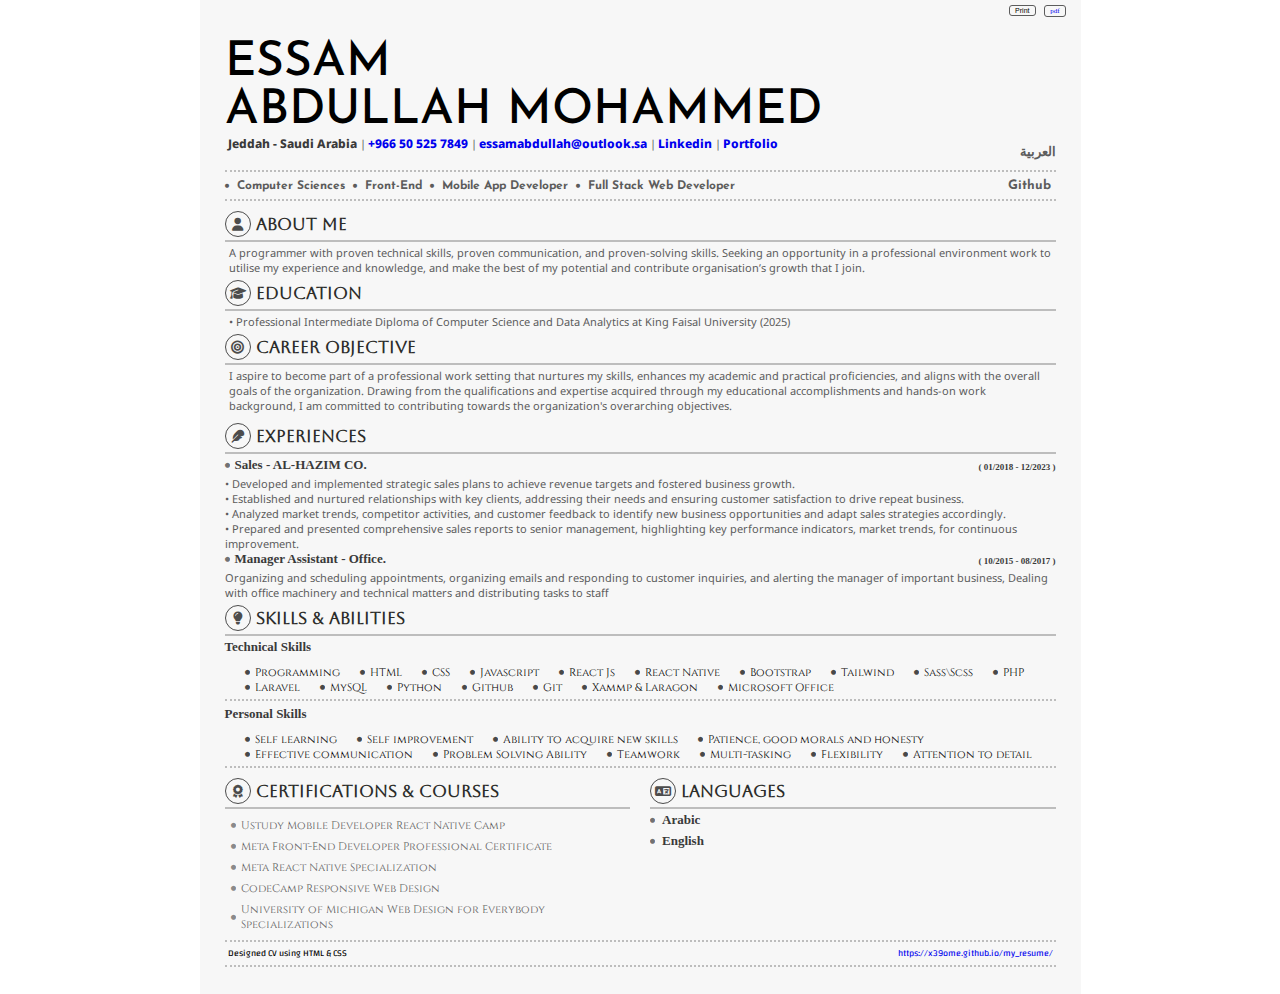
==== index.html @ 7e4b7ac9 "Update index.html" ====
<!DOCTYPE html>
<html lang="en">
  <head>
    <meta charset="UTF-8">
    <meta http-equiv="X-UA-Compatible" content="IE=edge">
    <meta name="viewport" content="width=device-width, initial-scale=1.0">
    <link rel="stylesheet" href="css/all.min.css">
    <link rel="stylesheet" href="css/style.css">
    <title>My Resume</title>
  </head>
  <body>
    <!-- Start Resume -->
    <div class="resume">
      <div class="container">
        <!-- Start Title -->
        <div class="title">
          <!-- My Name -->
          <div class="name">
            <h1 class="main">Essam
              <br>Abdullah Mohammed
            </h1>
            <!-- Contact Me -->
            <div class="text-contact address">
              <div class="details">
                <p class="small-title">Jeddah - Saudi Arabia </p> 
              </div>
              <div class="details">
                |
                <p class="small-title"><a href="tel:+966505257849" target="_blank">+966 50 525 7849</a></p>
              </div>
              <div class="details">
                |
                <p class="small-title"><a href="mailto:essamabdullah@outlook.sa" target="_blank">essamabdullah@outlook.sa</a></p>
              </div>
              <div class="details">
                |
                <p class="small-title"><a href="https://www.linkedin.com/in/essam-abdullah-962259253/" target="_blank">Linkedin</a></p>
              </div>
              <div class="details">
                |
                <p class="small-title"><a href="https://x39ome.github.io/portfolio_sam/" target="_blank">Portfolio</a></p>
              </div>
            </div>
            <!-- Contact Me -->
          </div>
          <div class="lang"><a href="index.ar.html">العربية</a></div>
          <a href="download/Essam-Abdullah-CV-en.pdf" download="CV-Essam-Abdullah" class="download en">
            pdf
          </a>
          <button class="print en" onclick="window.print()">Print</button>
        </div>
        <!-- End Title -->
        <!-- Start Job -->
        <div class="job">
          <div class="specialization"> 
            <i class="fa-solid fa-circle"></i>Computer Sciences
            <i class="fa-solid fa-circle"></i>Front-End
            <i class="fa-solid fa-circle"></i>Mobile App Developer
            <i class="fa-solid fa-circle"></i>Full Stack Web Developer
          </div>
          <a href="https://github.com/x39OME" target="_blank">Github</a>
        </div>
        <!-- End Job -->
        <!-- Start Section 1 -->
        <section>
          <!-- About Me & Education & Career Objective -->
          <div class="education_experiences_goals">
            <div>
              <div class="section-title en">
                <i class="fa-solid fa-user"></i>
                  <h3>
                     About Me
                  </h3>
              </div>
              <div class="content">
                <p class="text">
                  A programmer with proven technical skills, proven communication,
                  and proven-solving skills. Seeking an opportunity in a professional environment
                  work to utilise my experience and knowledge,
                  and make the best of my potential and contribute organisation’s growth that I join.                 
                </p>
              </div>
            </div>
            <!--Education -->
            <div>
              <div class="section-title en">
                <i class="fa-solid fa-graduation-cap"></i>
                  <h3>
                    Education
                  </h3>
              </div>
              <div>
                <div>
                  <div class="content">
                    <p class="text">
                      •	Professional Intermediate Diploma of Computer Science and Data Analytics at King Faisal University (2025)
                    </p>
                  </div>
                </div>
              </div>
            </div>
            <!-- Education -->
            <!-- Career Objective -->
            <div class="section-title en">
              <i class="fa-solid fa-bullseye"></i>
                <h3>
                  Career Objective
                </h3>
            </div>
            <div class="content">
              <p class="text">
                I aspire to become part of a professional work setting that nurtures my skills,
                enhances my academic and practical proficiencies, and aligns with the overall goals of the organization.
                Drawing from the qualifications and expertise acquired
                through my educational accomplishments and hands-on work background,
                I am committed to contributing towards the organization's overarching objectives.
              </p>
            </div>
            <!-- Career Objective -->
          </div>
          <!-- About Me & Education & Career Objective -->
        </section>
        <!-- End Section 1 -->
        <!-- Start Section 2 -->
        <section>
          <!-- Experiences -->
          <div class="education_experiences_goals">
            <!-- Experiences -->
            <div>
              <div class="section-title en">
                <i class="fa-solid fa-feather"></i>
                  <h3>
                    Experiences
                  </h3>
              </div>
              <div class="info">
                <div>
                  <div class="small-title experiences">
                    <p>
                      <i class="fa-solid fa-circle"></i>
                      Sales - AL-HAZIM CO.
                    </p>
                    <span class="small-title date">
                      ( 01/2018 - 12/2023 )
                    </span>
                  </div>
                  <p class="text">
                    •	Developed and implemented strategic sales plans to achieve revenue targets and fostered business growth.<br>
                    •	Established and nurtured relationships with key clients, addressing their needs and ensuring customer satisfaction to drive repeat business.<br>
                    •	Analyzed market trends, competitor activities, and customer feedback to identify new business opportunities and adapt sales strategies accordingly.<br>
                    • Prepared and presented comprehensive sales reports to senior management, highlighting key performance indicators, market trends,  for continuous improvement.                
                  </p>
                </div>
              </div>
              <div class="info">
                <div>
                  <div class="small-title experiences">
                    <p>
                      <i class="fa-solid fa-circle"></i>
                      Manager Assistant - Office. 
                    </p>
                    <span class="small-title date"> 
                      ( 10/2015 - 08/2017 )
                    </span>
                  </div>
                  <p class="text">
                    Organizing and scheduling appointments, organizing emails and responding to customer inquiries,
                    and alerting the manager of important business,
                    Dealing with office machinery and technical matters and distributing tasks to staff
                  </p>
                </div>
              </div>
            </div>
            <!-- Experiences -->
            <div>
              <div class="section-title en">
                <i class="fa-solid fa-lightbulb"></i>
                  <h3>
                    Skills & Abilities
                  </h3>
              </div>
              <!-- Skills -->
              <div class="info skills">
                <div class="small-title">
                  Technical Skills
                </div>
                <div>
                  <div class="skill">
                    <span><i class="fa-solid fa-circle"></i>Programming</span>
                    <span><i class="fa-solid fa-circle"></i>HTML</span>
                    <span><i class="fa-solid fa-circle"></i>CSS</span>
                    <span><i class="fa-solid fa-circle"></i>Javascript</span>
                    <span><i class="fa-solid fa-circle"></i>React Js</span>
                    <span><i class="fa-solid fa-circle"></i>React Native</span>
                    <span><i class="fa-solid fa-circle"></i>Bootstrap</span>
                    <span><i class="fa-solid fa-circle"></i>Tailwind</span>
                    <span><i class="fa-solid fa-circle"></i>Sass\Scss</span>
                    <span><i class="fa-solid fa-circle"></i>PHP</span>
                    <span><i class="fa-solid fa-circle"></i>Laravel</span>
                    <span><i class="fa-solid fa-circle"></i>MySQL</span>
                    <span><i class="fa-solid fa-circle"></i>Python</span>
                    <span><i class="fa-solid fa-circle"></i>Github</span>
                    <span><i class="fa-solid fa-circle"></i>Git</span>
                    <span><i class="fa-solid fa-circle"></i>Xammp & Laragon</span>
                    <span><i class="fa-solid fa-circle"></i>Microsoft Office</span>
                  </div>
                </div>
              </div>
              <div class="info skills">
                <div class="small-title">
                  Personal Skills
                </div>
                <div>
                  <div class="skill">
                    <span><i class="fa-solid fa-circle"></i>Self learning</span>
                    <span><i class="fa-solid fa-circle"></i>Self improvement</span>
                    <span><i class="fa-solid fa-circle"></i>Ability to acquire new skills</span>
                    <span><i class="fa-solid fa-circle"></i>Patience, good morals and honesty</span>
                    <span><i class="fa-solid fa-circle"></i>Effective communication</span>
                    <span><i class="fa-solid fa-circle"></i>Problem Solving Ability</span>
                    <span><i class="fa-solid fa-circle"></i>Teamwork</span>
                    <span><i class="fa-solid fa-circle"></i>Multi-tasking</span>
                    <span><i class="fa-solid fa-circle"></i>Flexibility</span>
                    <span><i class="fa-solid fa-circle"></i>Attention to detail</span>
                  </div>
                </div>
              </div>
            </div>
            <!-- Skills -->
          </div>
        </section>
        <!-- End Section 2 -->
        <!-- Start Section 3 -->
        <section>
          <!-- Certifications -->
          <div class="row education_experiences_goals">
            <div class="section-title en">
              <i class="fa-solid fa-award"></i>
                <h3>
                  Certifications & Courses
                </h3>
            </div>
            <div class="info">
              <div>
                <p class="text certficate">
                  <span><i class="fa-solid fa-circle"></i>Ustudy Mobile Developer React Native Camp</span>
                  <span><i class="fa-solid fa-circle"></i>Meta Front-End Developer Professional Certificate</span>
                  <span><i class="fa-solid fa-circle"></i>Meta React Native Specialization</span>
                  <span><i class="fa-solid fa-circle"></i>CodeCamp Responsive Web Design</span>
                  <span><i class="fa-solid fa-circle"></i>University of Michigan Web Design for Everybody Specializations</span>
                </p>
              </div>
            </div>
          </div>
          <!-- Certifications -->
          <!-- Languages -->
          <div class="row education_experiences_goals">
            <div class="section-title en">
              <i class="fa-solid fa-language"></i>
                <h3>
                  Languages
                </h3>
            </div>
            <div class="language">
              <span class="small-title"><i class="fa-solid fa-circle"></i>Arabic</span>
              <span class="small-title"><i class="fa-solid fa-circle"></i>English</span>
            </div>
          </div>
          <!-- Languages -->
        </section>
        <!-- End Section 3 -->
      </div>
      <!-- Start Footer -->
      <footer>
        <div>
          Designed CV using HTML & CSS
        </div>
        <a href="https://x39ome.github.io/my_resume/">
          https://x39ome.github.io/my_resume/
        </a>
      </footer>
      <!-- End Footer -->
    </div>
    <!-- End Resume -->
  </body>
</html>
---- css/style.css ----
@import url('https://fonts.googleapis.com/css2?family=Aboreto&family=Cinzel:wght@400;500;600;800;900&family=Josefin+Sans:wght@100;200;300;400;500;600;700&family=Noto+Sans:wght@100;200;300;400;500;800&family=Changa:wght@200;500&display&family=Almarai:wght@300;400&display=swap');
/* Global */
*{
  margin: 0;
  padding: 0;
  box-sizing: border-box;
}
:root{
  --fontTitle:'Aboreto', cursive;
  --fontmain:'Josefin Sans', sans-serif;
  --fontSec:'Cinzel', serif;
  --fontText:'Noto Sans', sans-serif;
  --fontAr:'Changa', sans-serif;
  --bgColor: #F7F7F7;
  --textColor:#5C5C5C;
  --lineColor:#BDBDBD;
  --iconColor:#3A3A3A;
}
html{
  scroll-behavior: smooth;
}
ul{
  list-style: none;
  margin: 0;
  padding: 0;
}
a{
  text-decoration: none;
}
/* Freamwork */
.row{
  width: 50%;
}
.text{
  font-family: var(--fontText);
  color: var(--textColor);
  font-size: 11px;
  font-weight: 400;
}
.text-contact{
  font-family: var(--fontText);
  color: var(--textColor);
  font-size: 11px;
  font-weight: 400;
}
.text div{
  margin-bottom: 5px;
}
.text b:hover{
  color: var(--lineColor);
}
.text div span i{
  margin-left:5px;
  margin-right:5px;
}
.text-ar{
  font-family: var(--fontAr) !important
}
.small-title{
  color: var(--iconColor);
  font-size: 13px;
  font-weight: 800 !important
}
.small-title.experiences{
  display: flex;
  justify-content: space-between;
  align-items: center;
}
.small-title.experiences p{
  display: flex;
  justify-content: space-between;
  align-items: center;
  gap: 5px;
  margin-bottom: 3px;
}
.small-title.date{
  font-size: 9px;
}
/* Freamwork */
/* Global */
/*Start Heading */
.resume{
  margin-left: auto;
  margin-right: auto;
  background-color: var(--bgColor);
  padding:25px;
}
.resume .title{
  display: flex;
  justify-content: space-between;
  align-items: center;
  position: relative;
  height: 140px;
}
.resume .title .name{
  display: flex;
  justify-content: center;
  flex-direction: column;
}
.resume .title .name .main{
  font-family: var(--fontmain);
  text-transform: uppercase;
  font-weight: 500;
  font-size:3rem;
}
.resume .title .name .main.ar{
  line-height: 1.3;
  font-family: 'Almarai', sans-serif;
}
.resume .title .name .address{
  display: flex;
  flex-wrap: wrap;
}
.resume .title .name .address.ar{
  margin-bottom: 15px;
}
.resume .title .name .address .details{
  display: flex;
  align-items: center;
  gap: 2px;
  margin-left: 3px;
}
.resume .title .name .address .details i{
  font-size: 4px;
}
.resume .title .name .address .details p{
  font-size: 12px;
}
.resume .title .lang{
  font-weight: 800;
  font-family: var(--fontmain);
  transition: .3s;
  display: flex;
  align-self: flex-end;
}
.resume .title .lang a{
  color: var(--textColor);
  font-size: 13px;
  cursor: pointer;
  margin-bottom: 6px;
}
.resume .title button.print,
.resume .title .download{
  background: none;
  position: absolute;
  border: 1px solid var(--textColor);
  border-radius: 3px;
  padding: 1px 5px;
  font-size: 7px;
  cursor: pointer;
}
.resume .title .print.en,
.resume .title .download.en{
  top: -20px
}
.resume .title .print.ar,
.resume .title .download.ar{
  top: -20px;
}
.resume .title .print.en{
  right: 20px;
}
.resume .title .print.ar{
  left: 20px;
}
.resume .title .download.en{
  right: -10px;
}
.resume .title .download.ar{
  left: -10px
}
.resume .job{
  display: flex;
  justify-content: space-between;
  padding:7px 0;
  margin: 5px auto;
  align-items: center;
  border-top: 2px dotted var(--lineColor);
  border-bottom: 2px dotted var(--lineColor);
  font-family:var(--fontmain);
  font-size: 13px;
  font-weight:700;
}
.resume .job .specialization{
  display: flex;
  align-items: center;
  gap: 8px;
  color: var(--textColor);
  font-size: 12px;
}
.resume .job .specialization.ar{
  font-family: var(--fontAr);
}
.resume .job .specialization i{
  font-size: 4px;
}
.resume .job a{
  color: var(--textColor);
  margin: 0 5px;
}
/* End Heading */
/* Start Section */
section {
  display: flex;
  gap: 20px;
}
section .education_experiences_goals .section-title{
  display: flex;
  align-items: center;
  gap: 5px;
  border-bottom: 2px solid var(--lineColor);
  padding-bottom: 3px;
  margin:0 0 3px;
  color: #2C2D2A;
}
section .education_experiences_goals .section-title.en{
  margin:5px 0 3px;
}
section .education_experiences_goals .section-title i{
  display: flex;
  justify-content: center;
  align-items: center;
  color: var(--iconColor);
  border: 1px solid var(--iconColor);
  border-radius: 50%;
  opacity: .9;
  width: 26px;
  height: 26px;
  font-size: 13px
}
section .education_experiences_goals .section-title h3{
  font-size: 17px;
  font-family: var(--fontTitle);
  font-weight: 600;
}
section .education_experiences_goals .content p.text{
  margin: 0 4px 5px;
}
section .education_experiences_goals .section-title h3.ar{
  font-family: var(--fontAr);
}
section .education_experiences_goals .info{
  display: flex;
  flex-direction: column;
  gap: 10px;
}
.education_experiences_goals .info.skills{
  margin-bottom: 5px;
  border-bottom:2px dotted var(--lineColor);
}
.education_experiences_goals .info .skill{
  display: flex;
  flex-wrap: wrap;
  align-items: center;
  padding-bottom: 4px;
}
.education_experiences_goals .info .skill.ar{
  direction: ltr;
}
.education_experiences_goals .info .skill span{
  display: flex;
  align-items: center;
  justify-content: center;
  gap: 5px;
  margin-left: 20px;
  font-size: 11px;
  font-family: var(--fontSec);
}
.education_experiences_goals .info .skill span.skill-ar{
  font-family: var(--fontAr);
  font-weight: 300;
}
.education_experiences_goals .info .certficate span{
  display: flex;
  direction: ltr;
  align-items: center;
  gap: 5px;
  margin: 6px;
  font-family: var(--fontSec);
}
.education_experiences_goals .language{
  display: flex;
  align-content: center;
  flex-direction: column;
  gap: 5px;
  position: relative;
}
.education_experiences_goals .language span{
  display: flex;
  align-items: center;
  gap: 7px;
}
.education_experiences_goals .info .skill span i,
.education_experiences_goals .info p i,
.education_experiences_goals .language span i{
  font-size: 5px;
  opacity: .7;
}
/* End Section */
/* Footer */
.resume footer{
  display: flex;
  justify-content: space-between;
  font-size: 9px;
  font-family: var(--fontAr);
  padding: 3px;
  margin: 2px auto;
  border-top: 2px dotted var(--lineColor);
  border-bottom: 2px dotted var(--lineColor);
}
/* Footer */
/* @Media */
@media(min-width:768px){
  .resume{
    width: 750px;
  }
}
@media(min-width:992px){
  .resume{
    width: 881px;
  }
}
@media(max-width:767px){
  .row{
    width: 100%;
  }
  .resume{
    padding: 25px 15px;
  }
  .resume .title{
    height: 90px;
  }
  .resume .title .name .main{
      font-size: 1.3rem;
    }
  .resume .title .name .address{
      margin-top: 8px;
    }
  .resume .title .name .address .details p{
      font-size: 9px;
    }
    .resume .title .lang a{
      font-size: 11px;
    }
    .resume .job .specialization{
      font-size: 9.5px;
      gap: 4px;
    }
    .resume .job a{
      font-size: 9px;
    }
    section div .section-title h3{
      font-size: 13px;
    }
  }
/* @Media Print */
@media print {
  .text{
      font-weight: 300;
  }
  .text-ar{
      font-weight: 400;
  }
  .resume .title .lang{
    display:none
  }
  .resume .title .download{
    display: none;
  }
  .resume .title button.print{
    display: none;
  }
  .resume .title .name .main{
    font-size: 1.8rem;
  }
}
/* @Media Screen */
@media screen {
  @media(max-width:767px) {
    section{
      display: flex;
      flex-direction: column;
    }
  }
}
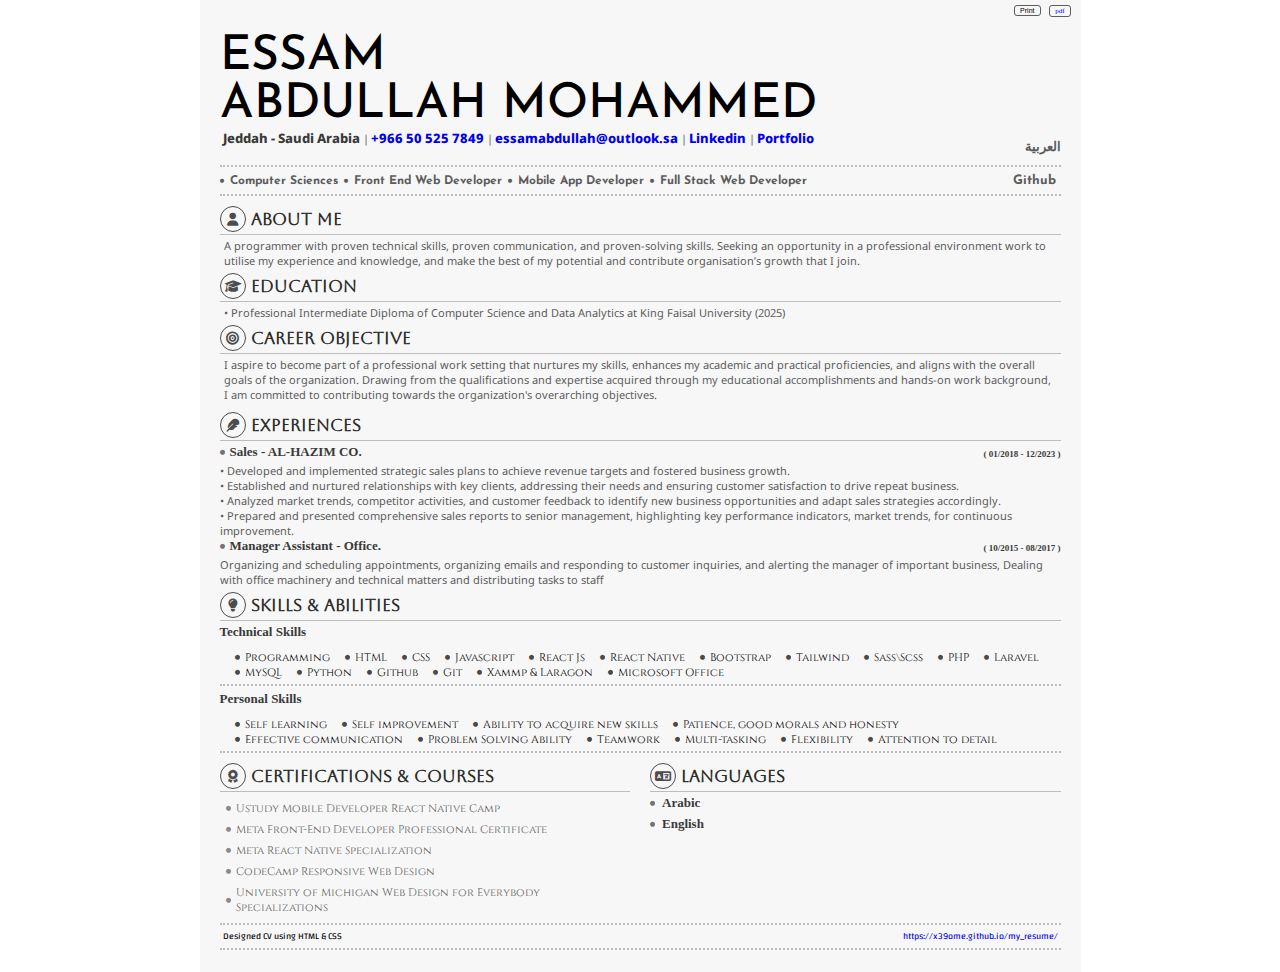
==== commit e12859a3: "Update index.html" ====
--- a/index.html
+++ b/index.html
@@ -54,7 +54,7 @@
         <div class="job">
           <div class="specialization"> 
             <i class="fa-solid fa-circle"></i>Computer Sciences
-            <i class="fa-solid fa-circle"></i>Front-End
+            <i class="fa-solid fa-circle"></i>Front End Web Developer
             <i class="fa-solid fa-circle"></i>Mobile App Developer
             <i class="fa-solid fa-circle"></i>Full Stack Web Developer
           </div>
--- a/css/style.css
+++ b/css/style.css
@@ -71,73 +71,72 @@
   justify-content: space-between;
   align-items: center;
   gap: 5px;
-  margin-bottom: 3px;
+  margin-bottom: 3px
 }
 .small-title.date{
-  font-size: 9px;
+  font-size: 9px
 }
 /* Freamwork */
 /* Global */
 /*Start Heading */
 .resume{
-  margin-left: auto;
-  margin-right: auto;
+  margin:0 auto;
   background-color: var(--bgColor);
-  padding:25px;
+  padding:20px
 }
 .resume .title{
   display: flex;
   justify-content: space-between;
   align-items: center;
   position: relative;
-  height: 140px;
+  height: 140px
 }
 .resume .title .name{
   display: flex;
   justify-content: center;
-  flex-direction: column;
+  flex-direction: column
 }
 .resume .title .name .main{
   font-family: var(--fontmain);
   text-transform: uppercase;
   font-weight: 500;
-  font-size:3rem;
+  font-size:3rem
 }
 .resume .title .name .main.ar{
   line-height: 1.3;
-  font-family: 'Almarai', sans-serif;
+  font-family: 'Almarai', sans-serif
 }
 .resume .title .name .address{
   display: flex;
-  flex-wrap: wrap;
+  flex-wrap: wrap
 }
 .resume .title .name .address.ar{
-  margin-bottom: 15px;
+  margin-bottom: 15px
 }
 .resume .title .name .address .details{
   display: flex;
   align-items: center;
   gap: 2px;
-  margin-left: 3px;
+  margin-left: 3px
 }
 .resume .title .name .address .details i{
-  font-size: 4px;
+  font-size: 4px
 }
 .resume .title .name .address .details p{
-  font-size: 12px;
+  font-size: 13px
 }
 .resume .title .lang{
+  display: flex;
+  align-self: flex-end;
   font-weight: 800;
   font-family: var(--fontmain);
-  transition: .3s;
-  display: flex;
-  align-self: flex-end;
+  transition: .3s
 }
 .resume .title .lang a{
   color: var(--textColor);
   font-size: 13px;
-  cursor: pointer;
   margin-bottom: 6px;
+  cursor: pointer
 }
 .resume .title button.print,
 .resume .title .download{
@@ -147,27 +146,25 @@
   border-radius: 3px;
   padding: 1px 5px;
   font-size: 7px;
-  cursor: pointer;
+  cursor: pointer
 }
 .resume .title .print.en,
-.resume .title .download.en{
-  top: -20px
-}
+.resume .title .download.en,
 .resume .title .print.ar,
 .resume .title .download.ar{
-  top: -20px;
+  top:-15px
 }
 .resume .title .print.en{
-  right: 20px;
+  right:20px
 }
 .resume .title .print.ar{
-  left: 20px;
+  left:20px
 }
 .resume .title .download.en{
-  right: -10px;
+  right:-10px
 }
 .resume .title .download.ar{
-  left: -10px
+  left:-10px
 }
 .resume .job{
   display: flex;
@@ -184,7 +181,8 @@
 .resume .job .specialization{
   display: flex;
   align-items: center;
-  gap: 8px;
+  flex-wrap: wrap;
+  gap: 6px;
   color: var(--textColor);
   font-size: 12px;
 }
@@ -208,10 +206,10 @@
   display: flex;
   align-items: center;
   gap: 5px;
-  border-bottom: 2px solid var(--lineColor);
-  padding-bottom: 3px;
-  margin:0 0 3px;
+  border-bottom: 1.5px solid var(--lineColor);
   color: #2C2D2A;
+  padding-bottom:2px;
+  margin-bottom:1px
 }
 section .education_experiences_goals .section-title.en{
   margin:5px 0 3px;
@@ -229,8 +227,8 @@
   font-size: 13px
 }
 section .education_experiences_goals .section-title h3{
+  font-family: var(--fontTitle);
   font-size: 17px;
-  font-family: var(--fontTitle);
   font-weight: 600;
 }
 section .education_experiences_goals .content p.text{
@@ -238,6 +236,7 @@
 }
 section .education_experiences_goals .section-title h3.ar{
   font-family: var(--fontAr);
+  font-size: 16px;
 }
 section .education_experiences_goals .info{
   display: flex;
@@ -262,7 +261,7 @@
   align-items: center;
   justify-content: center;
   gap: 5px;
-  margin-left: 20px;
+  margin-left: 15px;
   font-size: 11px;
   font-family: var(--fontSec);
 }
@@ -279,11 +278,12 @@
   font-family: var(--fontSec);
 }
 .education_experiences_goals .language{
+  position: relative;
   display: flex;
   align-content: center;
   flex-direction: column;
   gap: 5px;
-  position: relative;
+  padding-bottom: 5px;
 }
 .education_experiences_goals .language span{
   display: flex;
@@ -301,8 +301,8 @@
 .resume footer{
   display: flex;
   justify-content: space-between;
+  font-family: var(--fontAr);
   font-size: 9px;
-  font-family: var(--fontAr);
   padding: 3px;
   margin: 2px auto;
   border-top: 2px dotted var(--lineColor);
@@ -337,7 +337,7 @@
       margin-top: 8px;
     }
   .resume .title .name .address .details p{
-      font-size: 9px;
+      font-size: 10px;
     }
     .resume .title .lang a{
       font-size: 11px;
@@ -371,7 +371,7 @@
     display: none;
   }
   .resume .title .name .main{
-    font-size: 1.8rem;
+    font-size: 2rem;
   }
 }
 /* @Media Screen */
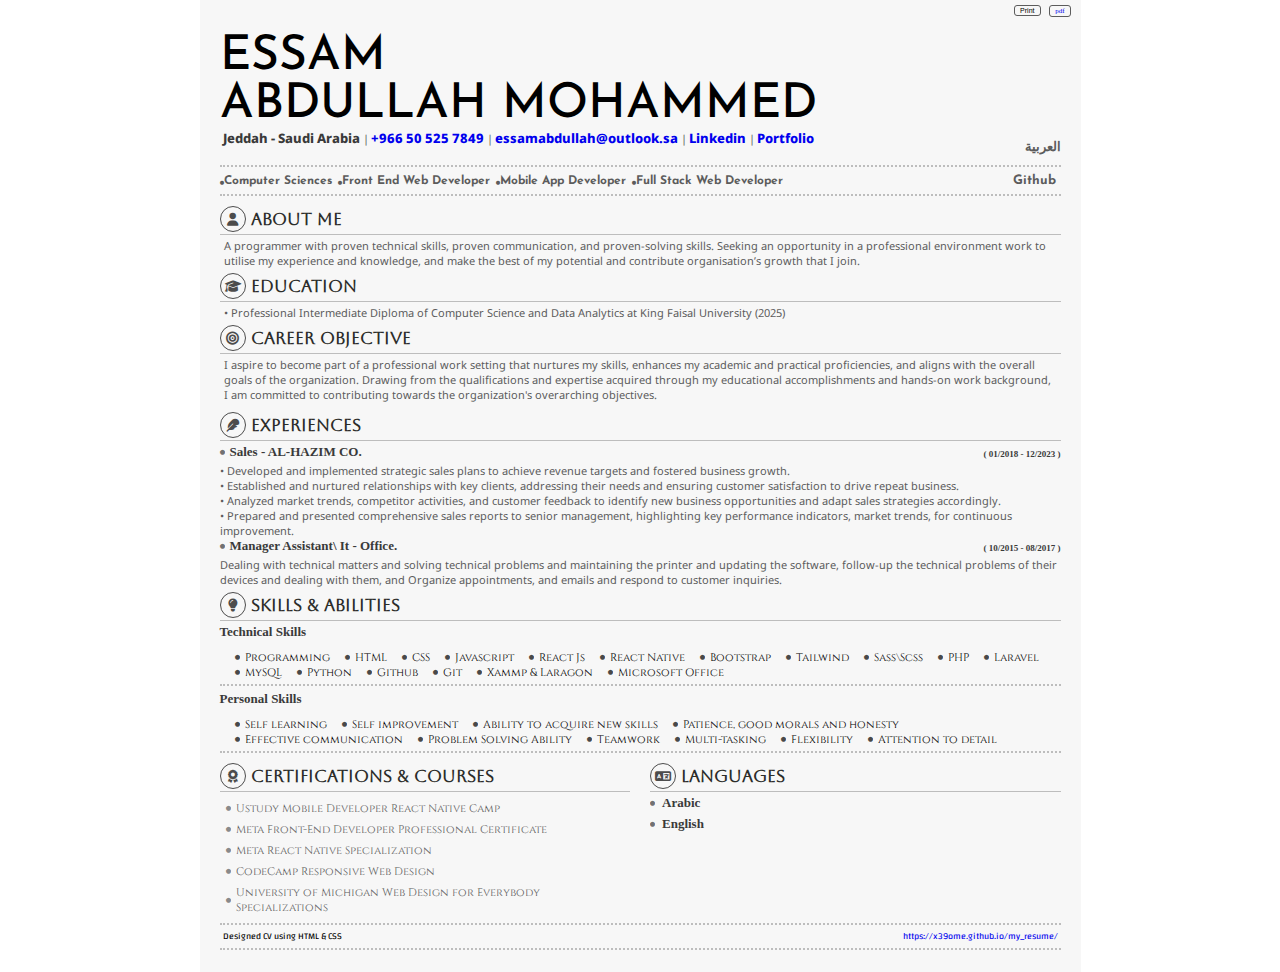
==== commit cd5ab0f8: "Update index.html" ====
--- a/index.html
+++ b/index.html
@@ -52,11 +52,11 @@
         <!-- End Title -->
         <!-- Start Job -->
         <div class="job">
-          <div class="specialization"> 
-            <i class="fa-solid fa-circle"></i>Computer Sciences
-            <i class="fa-solid fa-circle"></i>Front End Web Developer
-            <i class="fa-solid fa-circle"></i>Mobile App Developer
-            <i class="fa-solid fa-circle"></i>Full Stack Web Developer
+          <div class="specialization">
+            <p><i class="fa-solid fa-circle"></i>Computer Sciences</p>
+            <p><i class="fa-solid fa-circle"></i>Front End Web Developer</p>
+            <p><i class="fa-solid fa-circle"></i>Mobile App Developer</p>
+            <p><i class="fa-solid fa-circle"></i>Full Stack Web Developer</p>
           </div>
           <a href="https://github.com/x39OME" target="_blank">Github</a>
         </div>
@@ -157,16 +157,17 @@
                   <div class="small-title experiences">
                     <p>
                       <i class="fa-solid fa-circle"></i>
-                      Manager Assistant - Office. 
+                      Manager Assistant\ It - Office. 
                     </p>
                     <span class="small-title date"> 
                       ( 10/2015 - 08/2017 )
                     </span>
                   </div>
                   <p class="text">
-                    Organizing and scheduling appointments, organizing emails and responding to customer inquiries,
-                    and alerting the manager of important business,
-                    Dealing with office machinery and technical matters and distributing tasks to staff
+                    Dealing with technical matters and solving technical problems
+                    and maintaining the printer and updating the software,
+                    follow-up the technical problems of their devices and dealing with them, 
+                    and Organize appointments, and emails and respond to customer inquiries.
                   </p>
                 </div>
               </div>
--- a/css/style.css
+++ b/css/style.css
@@ -337,7 +337,7 @@
       margin-top: 8px;
     }
   .resume .title .name .address .details p{
-      font-size: 10px;
+      font-size: 11px;
     }
     .resume .title .lang a{
       font-size: 11px;
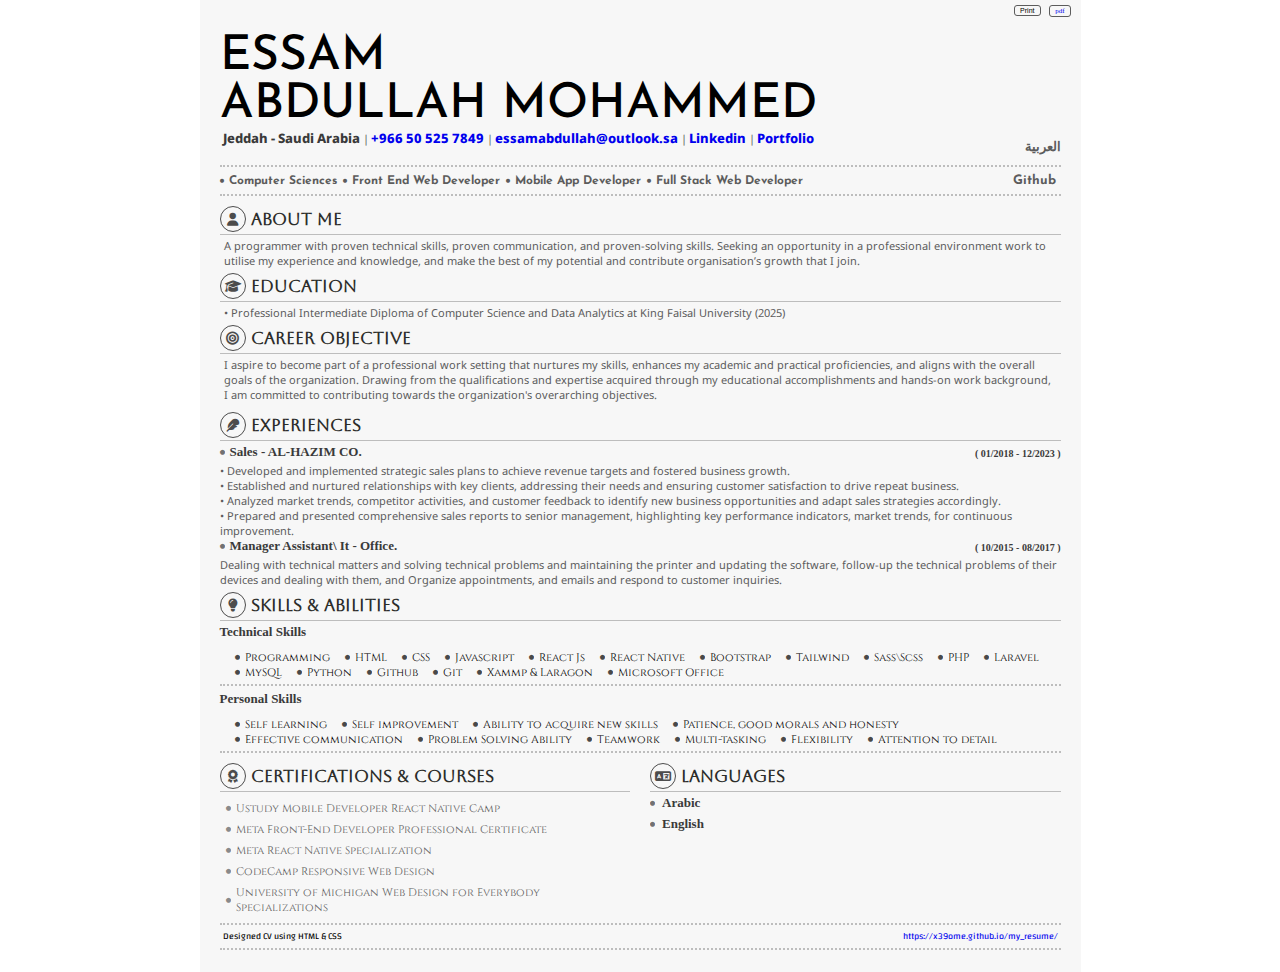
==== commit cf1da73a: "Update index.html" ====
--- a/index.html
+++ b/index.html
@@ -34,7 +34,7 @@
               </div>
               <div class="details">
                 |
-                <p class="small-title"><a href="https://www.linkedin.com/in/essam-abdullah-962259253/" target="_blank">Linkedin</a></p>
+                <p class="small-title"><a href="www.linkedin.com/in/essam-abdullah" target="_blank">Linkedin</a></p>
               </div>
               <div class="details">
                 |
--- a/css/style.css
+++ b/css/style.css
@@ -74,7 +74,10 @@
   margin-bottom: 3px
 }
 .small-title.date{
-  font-size: 9px
+  font-size: 10px
+}
+.small-title.date.ar{
+  direction:rtl;
 }
 /* Freamwork */
 /* Global */
@@ -189,7 +192,13 @@
 .resume .job .specialization.ar{
   font-family: var(--fontAr);
 }
-.resume .job .specialization i{
+.resume .job .specialization p{
+  display: flex;
+  align-items: center;
+  gap: 5px;
+
+}
+.resume .job .specialization p i{
   font-size: 4px;
 }
 .resume .job a{
@@ -343,11 +352,11 @@
       font-size: 11px;
     }
     .resume .job .specialization{
-      font-size: 9.5px;
+      font-size: 11px;
       gap: 4px;
     }
     .resume .job a{
-      font-size: 9px;
+      font-size: 11px;
     }
     section div .section-title h3{
       font-size: 13px;
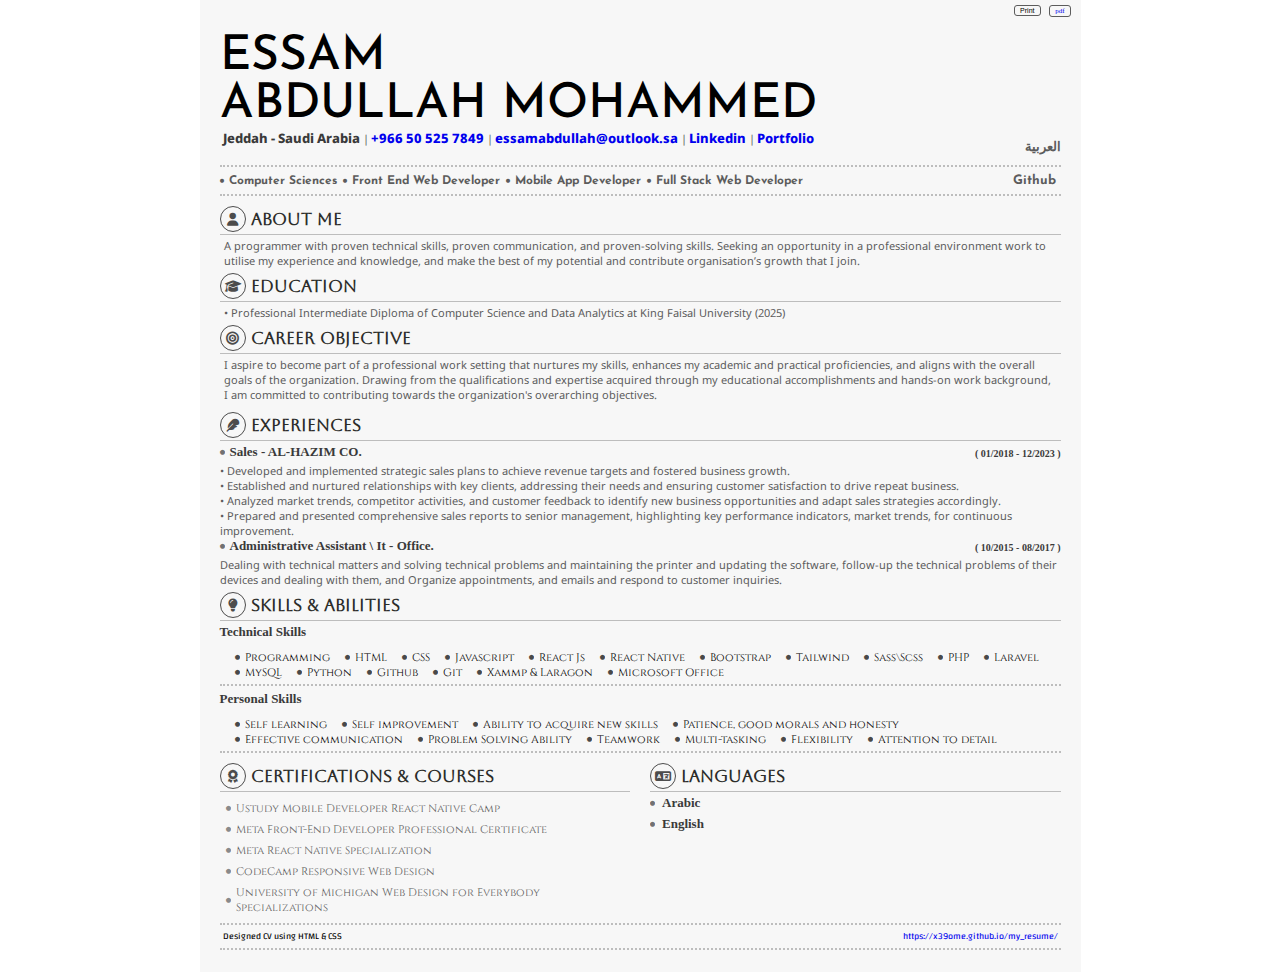
==== commit 642db4b6: "Update index.html" ====
--- a/index.html
+++ b/index.html
@@ -34,7 +34,7 @@
               </div>
               <div class="details">
                 |
-                <p class="small-title"><a href="www.linkedin.com/in/essam-abdullah" target="_blank">Linkedin</a></p>
+                <p class="small-title"><a href="https://www.linkedin.com/in/essam-abdullah/?utm_source=share&utm_campaign=share_via&utm_content=profile&utm_medium=android_app" target="_blank">Linkedin</a></p>
               </div>
               <div class="details">
                 |
@@ -157,7 +157,7 @@
                   <div class="small-title experiences">
                     <p>
                       <i class="fa-solid fa-circle"></i>
-                      Manager Assistant\ It - Office. 
+                      Administrative Assistant \ It - Office. 
                     </p>
                     <span class="small-title date"> 
                       ( 10/2015 - 08/2017 )
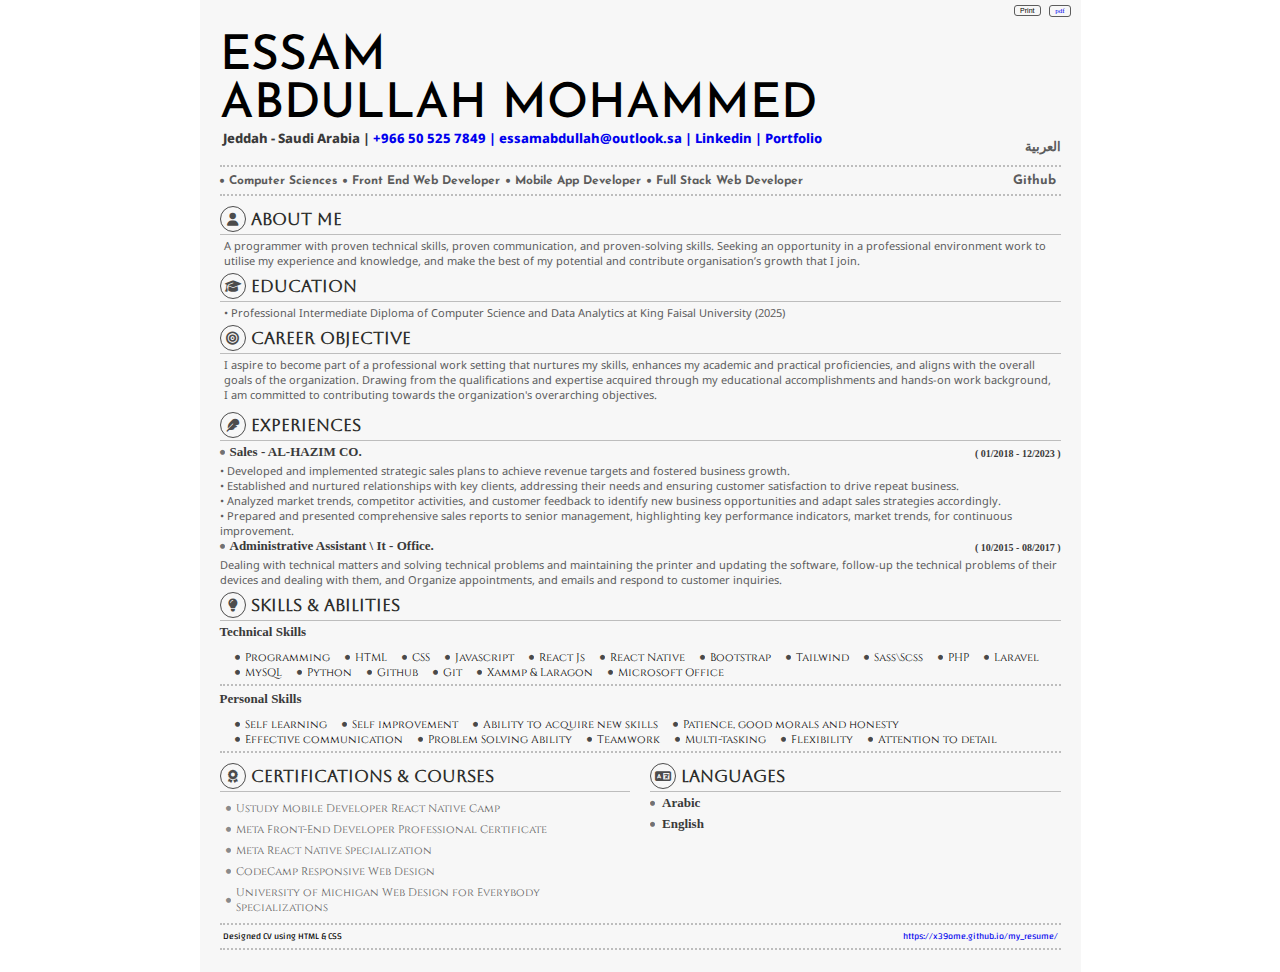
==== commit ae51b1dd: "Update index.html" ====
--- a/index.html
+++ b/index.html
@@ -22,29 +22,25 @@
             <!-- Contact Me -->
             <div class="text-contact address">
               <div class="details">
-                <p class="small-title">Jeddah - Saudi Arabia </p> 
-              </div>
-              <div class="details">
-                |
-                <p class="small-title"><a href="tel:+966505257849" target="_blank">+966 50 525 7849</a></p>
-              </div>
-              <div class="details">
-                |
-                <p class="small-title"><a href="mailto:essamabdullah@outlook.sa" target="_blank">essamabdullah@outlook.sa</a></p>
-              </div>
-              <div class="details">
-                |
-                <p class="small-title"><a href="https://www.linkedin.com/in/essam-abdullah/?utm_source=share&utm_campaign=share_via&utm_content=profile&utm_medium=android_app" target="_blank">Linkedin</a></p>
-              </div>
-              <div class="details">
-                |
+                <p class="small-title">Jeddah - Saudi Arabia |</p> 
+              </div>
+              <div class="details">
+                <p class="small-title"><a href="tel:+966505257849" target="_blank">+966 50 525 7849 |</a></p>
+              </div>
+              <div class="details">
+                <p class="small-title"><a href="mailto:essamabdullah@outlook.sa" target="_blank">essamabdullah@outlook.sa |</a></p>
+              </div>
+              <div class="details">
+                <p class="small-title"><a href="https://www.linkedin.com/in/essam-abdullah/?utm_source=share&utm_campaign=share_via&utm_content=profile&utm_medium=android_app" target="_blank">Linkedin |</a></p>
+              </div>
+              <div class="details">
                 <p class="small-title"><a href="https://x39ome.github.io/portfolio_sam/" target="_blank">Portfolio</a></p>
               </div>
             </div>
             <!-- Contact Me -->
           </div>
           <div class="lang"><a href="index.ar.html">العربية</a></div>
-          <a href="download/Essam-Abdullah-CV-en.pdf" download="CV-Essam-Abdullah" class="download en">
+          <a href="download/CV-Essam-Abdullah-en.pdf" download="CV-Essam-Abdullah" class="download en">
             pdf
           </a>
           <button class="print en" onclick="window.print()">Print</button>
@@ -133,7 +129,7 @@
                     Experiences
                   </h3>
               </div>
-              <div class="info">
+              <div class="info border">
                 <div>
                   <div class="small-title experiences">
                     <p>
@@ -152,7 +148,7 @@
                   </p>
                 </div>
               </div>
-              <div class="info">
+              <div class="info border">
                 <div>
                   <div class="small-title experiences">
                     <p>
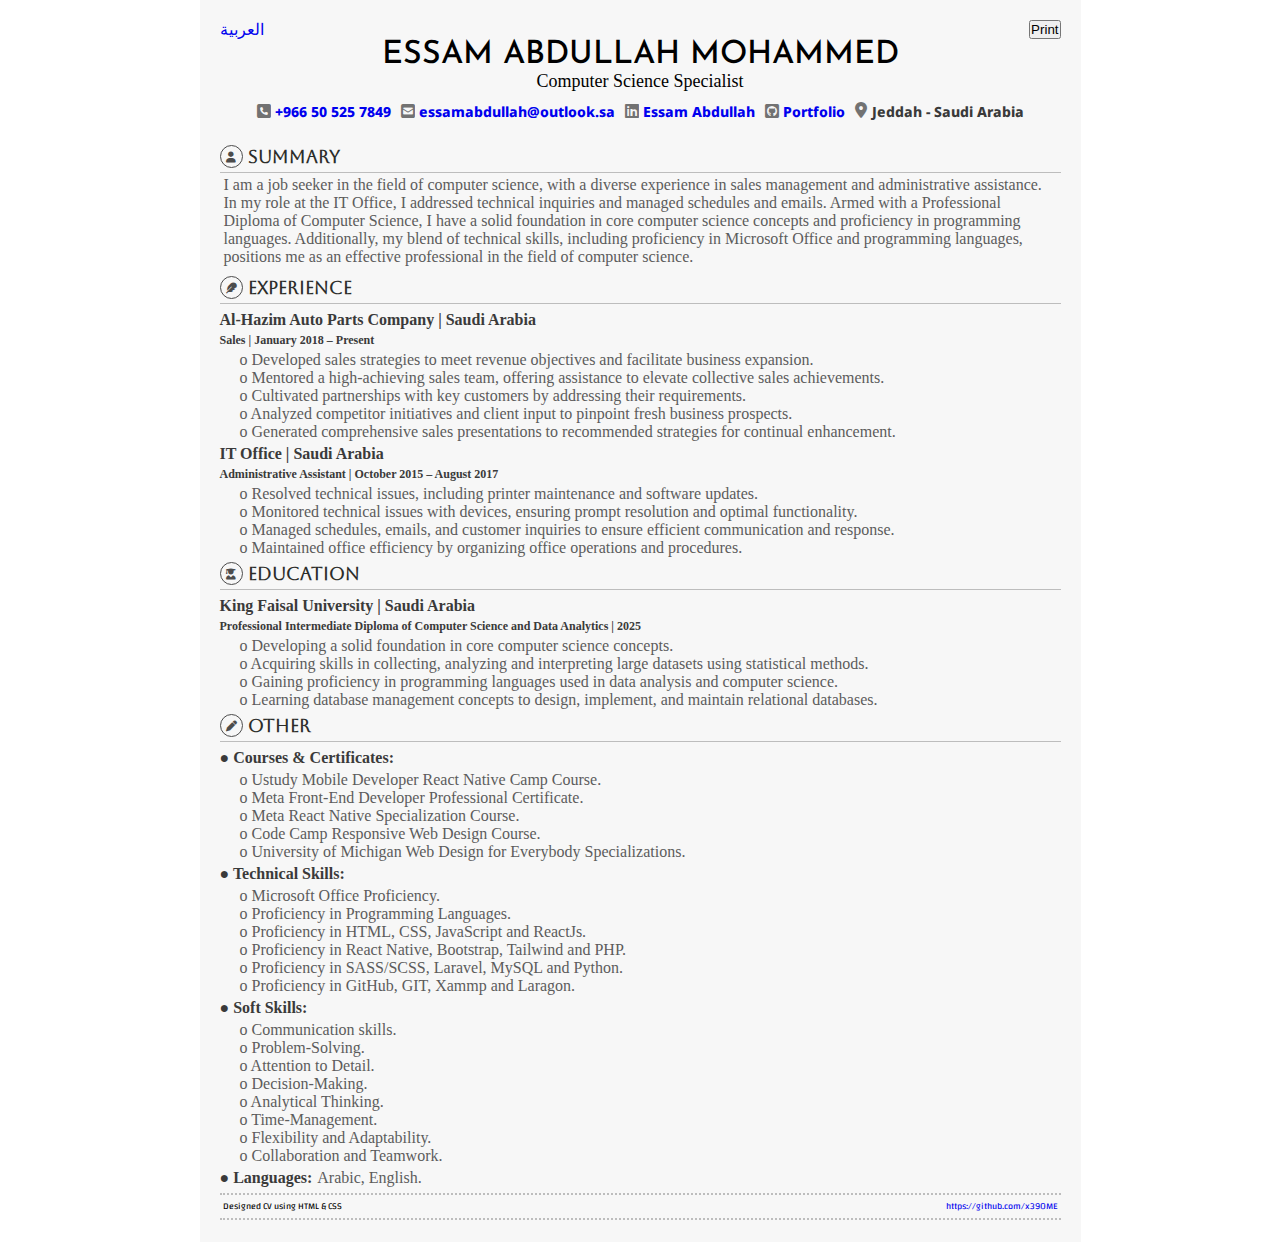
==== commit 0806ed7b: "Update index.html" ====
--- a/index.html
+++ b/index.html
@@ -14,256 +14,240 @@
       <div class="container">
         <!-- Start Title -->
         <div class="title">
+          <div class="head">
+            <div class="lang"><a href="index.ar.html" class="en">العربية</a></div>
+            <div class="pdf">
+              <!-- <a class="download" href="" download="CV-Essam-Abdullah">
+                pdf
+              </a> -->
+              <button class="print" onclick="window.print()">Print</button>
+            </div>
+          </div>
           <!-- My Name -->
           <div class="name">
-            <h1 class="main">Essam
-              <br>Abdullah Mohammed
-            </h1>
+            <div class="myname">
+              <h1 class="main">Essam Abdullah Mohammed</h1>
+              <span>Computer Science Specialist</span>
+            </div>
             <!-- Contact Me -->
             <div class="text-contact address">
               <div class="details">
-                <p class="small-title">Jeddah - Saudi Arabia |</p> 
-              </div>
-              <div class="details">
-                <p class="small-title"><a href="tel:+966505257849" target="_blank">+966 50 525 7849 |</a></p>
-              </div>
-              <div class="details">
-                <p class="small-title"><a href="mailto:essamabdullah@outlook.sa" target="_blank">essamabdullah@outlook.sa |</a></p>
-              </div>
-              <div class="details">
-                <p class="small-title"><a href="https://www.linkedin.com/in/essam-abdullah/?utm_source=share&utm_campaign=share_via&utm_content=profile&utm_medium=android_app" target="_blank">Linkedin |</a></p>
-              </div>
-              <div class="details">
-                <p class="small-title"><a href="https://x39ome.github.io/portfolio_sam/" target="_blank">Portfolio</a></p>
+                <p class="small-title"><a href="tel:+966505257849" target="_blank">
+                  <i class="fa-solid fa-square-phone"></i>
+                  +966 50 525 7849 
+                </a></p>
+              </div>
+              <div class="details">
+                <p class="small-title"><a href="mailto:essamabdullah@outlook.sa" target="_blank">
+                  <i class="fa-solid fa-square-envelope"></i>
+                  essamabdullah@outlook.sa </a>
+                </p>
+              </div>
+              <div class="details">
+                <p class="small-title"><a href="https://www.linkedin.com/in/essam-abdullah-6an77aab/" target="_blank">
+                  <i class="fa-brands fa-linkedin"></i>
+                  Essam Abdullah </a>
+                </p>
+              </div>
+              <div class="details">
+                <p class="small-title"><a href="https://x39ome.github.io/portfolio_sam/" target="_blank">
+                  <i class="fa-brands fa-square-github"></i>
+                  Portfolio </a>
+                </p>
+              </div>
+              <div class="details">
+                <p class="small-title">
+                  <i class="fa-solid fa-location-dot"></i>
+                  Jeddah - Saudi Arabia
+                </p> 
               </div>
             </div>
             <!-- Contact Me -->
           </div>
-          <div class="lang"><a href="index.ar.html">العربية</a></div>
-          <a href="download/CV-Essam-Abdullah-en.pdf" download="CV-Essam-Abdullah" class="download en">
-            pdf
-          </a>
-          <button class="print en" onclick="window.print()">Print</button>
         </div>
         <!-- End Title -->
-        <!-- Start Job -->
-        <div class="job">
-          <div class="specialization">
-            <p><i class="fa-solid fa-circle"></i>Computer Sciences</p>
-            <p><i class="fa-solid fa-circle"></i>Front End Web Developer</p>
-            <p><i class="fa-solid fa-circle"></i>Mobile App Developer</p>
-            <p><i class="fa-solid fa-circle"></i>Full Stack Web Developer</p>
-          </div>
-          <a href="https://github.com/x39OME" target="_blank">Github</a>
-        </div>
-        <!-- End Job -->
         <!-- Start Section 1 -->
         <section>
-          <!-- About Me & Education & Career Objective -->
+          <!-- Summary -->
           <div class="education_experiences_goals">
-            <div>
+            <div class="margin-top en">
               <div class="section-title en">
                 <i class="fa-solid fa-user"></i>
                   <h3>
-                     About Me
+                      SUMMARY
                   </h3>
               </div>
               <div class="content">
                 <p class="text">
-                  A programmer with proven technical skills, proven communication,
-                  and proven-solving skills. Seeking an opportunity in a professional environment
-                  work to utilise my experience and knowledge,
-                  and make the best of my potential and contribute organisation’s growth that I join.                 
-                </p>
-              </div>
-            </div>
-            <!--Education -->
-            <div>
-              <div class="section-title en">
-                <i class="fa-solid fa-graduation-cap"></i>
-                  <h3>
-                    Education
-                  </h3>
-              </div>
-              <div>
-                <div>
-                  <div class="content">
-                    <p class="text">
-                      •	Professional Intermediate Diploma of Computer Science and Data Analytics at King Faisal University (2025)
-                    </p>
-                  </div>
-                </div>
-              </div>
-            </div>
-            <!-- Education -->
-            <!-- Career Objective -->
-            <div class="section-title en">
-              <i class="fa-solid fa-bullseye"></i>
-                <h3>
-                  Career Objective
-                </h3>
-            </div>
-            <div class="content">
-              <p class="text">
-                I aspire to become part of a professional work setting that nurtures my skills,
-                enhances my academic and practical proficiencies, and aligns with the overall goals of the organization.
-                Drawing from the qualifications and expertise acquired
-                through my educational accomplishments and hands-on work background,
-                I am committed to contributing towards the organization's overarching objectives.
-              </p>
-            </div>
-            <!-- Career Objective -->
-          </div>
-          <!-- About Me & Education & Career Objective -->
+                  I am a job seeker in the field of computer science, with a diverse experience in sales management
+                  and administrative assistance. In my role at the IT Office,
+                  I addressed technical inquiries and managed schedules and emails.
+                  Armed with a Professional Diploma of Computer Science,
+                  I have a solid foundation in core computer science concepts and proficiency in programming languages.
+                  Additionally, my blend of technical skills,
+                  including proficiency in Microsoft Office and programming languages,
+                  positions me as an effective professional in the field of computer science.                
+                </p>
+              </div>
+            </div>
+          </div>
+          <!-- Summary -->
         </section>
         <!-- End Section 1 -->
         <!-- Start Section 2 -->
         <section>
           <!-- Experiences -->
           <div class="education_experiences_goals">
+            <div>
+              <div class="section-title en">
+                <i class="fa-solid fa-feather"></i>
+                <h3> EXPERIENCE </h3>
+              </div>
+              <div class="info">
+                <div>
+                  <div class="small-title text-p">
+                    <p>
+                      Al-Hazim Auto Parts Company | Saudi Arabia
+                    </p>
+                    <span class="small-title date">
+                      Sales | January 2018 – Present
+                    </span>
+                  </div>
+                  <p class="text">
+                    o Developed sales strategies to meet revenue objectives and facilitate business expansion. <br>
+                    o Mentored a high-achieving sales team, offering assistance to elevate collective sales achievements. <br>
+                    o Cultivated partnerships with key customers by addressing their requirements. <br>
+                    o Analyzed competitor initiatives and client input to pinpoint fresh business prospects. <br>
+                    o Generated comprehensive sales presentations to recommended strategies for continual enhancement.            
+                  </p>
+                </div>
+              </div>
+              <div class="info">
+                <div>
+                  <div class="small-title text-p">
+                    <p>
+                      IT Office | Saudi Arabia 
+                    </p>
+                    <span class="small-title date"> 
+                      Administrative Assistant | October 2015 – August 2017
+                    </span>
+                  </div>
+                  <p class="text">
+                    o Resolved technical issues, including printer maintenance and software updates. <br>
+                    o Monitored technical issues with devices, ensuring prompt resolution and optimal functionality. <br>
+                    o Managed schedules, emails, and customer inquiries to ensure efficient communication and response. <br>
+                    o Maintained office efficiency by organizing office operations and procedures.
+                  </p>
+                </div>
+              </div>
+            </div>
             <!-- Experiences -->
+            <!--Education -->
             <div>
               <div class="section-title en">
-                <i class="fa-solid fa-feather"></i>
+                <i class="fa-solid fa-user-graduate"></i>
                   <h3>
-                    Experiences
+                    EDUCATION
                   </h3>
               </div>
-              <div class="info border">
-                <div>
-                  <div class="small-title experiences">
-                    <p>
-                      <i class="fa-solid fa-circle"></i>
-                      Sales - AL-HAZIM CO.
-                    </p>
-                    <span class="small-title date">
-                      ( 01/2018 - 12/2023 )
+              <div class="info">
+                <div>
+                  <div class="small-title text-p">
+                    <p>
+                      King Faisal University | Saudi Arabia
+                    </p>
+                    <span class="small-title date"> 
+                      Professional Intermediate Diploma of Computer Science and Data Analytics | 2025
                     </span>
                   </div>
                   <p class="text">
-                    •	Developed and implemented strategic sales plans to achieve revenue targets and fostered business growth.<br>
-                    •	Established and nurtured relationships with key clients, addressing their needs and ensuring customer satisfaction to drive repeat business.<br>
-                    •	Analyzed market trends, competitor activities, and customer feedback to identify new business opportunities and adapt sales strategies accordingly.<br>
-                    • Prepared and presented comprehensive sales reports to senior management, highlighting key performance indicators, market trends,  for continuous improvement.                
-                  </p>
-                </div>
-              </div>
-              <div class="info border">
-                <div>
-                  <div class="small-title experiences">
-                    <p>
-                      <i class="fa-solid fa-circle"></i>
-                      Administrative Assistant \ It - Office. 
-                    </p>
-                    <span class="small-title date"> 
-                      ( 10/2015 - 08/2017 )
-                    </span>
-                  </div>
-                  <p class="text">
-                    Dealing with technical matters and solving technical problems
-                    and maintaining the printer and updating the software,
-                    follow-up the technical problems of their devices and dealing with them, 
-                    and Organize appointments, and emails and respond to customer inquiries.
-                  </p>
-                </div>
-              </div>
-            </div>
-            <!-- Experiences -->
-            <div>
-              <div class="section-title en">
-                <i class="fa-solid fa-lightbulb"></i>
-                  <h3>
-                    Skills & Abilities
-                  </h3>
-              </div>
-              <!-- Skills -->
-              <div class="info skills">
-                <div class="small-title">
-                  Technical Skills
-                </div>
-                <div>
-                  <div class="skill">
-                    <span><i class="fa-solid fa-circle"></i>Programming</span>
-                    <span><i class="fa-solid fa-circle"></i>HTML</span>
-                    <span><i class="fa-solid fa-circle"></i>CSS</span>
-                    <span><i class="fa-solid fa-circle"></i>Javascript</span>
-                    <span><i class="fa-solid fa-circle"></i>React Js</span>
-                    <span><i class="fa-solid fa-circle"></i>React Native</span>
-                    <span><i class="fa-solid fa-circle"></i>Bootstrap</span>
-                    <span><i class="fa-solid fa-circle"></i>Tailwind</span>
-                    <span><i class="fa-solid fa-circle"></i>Sass\Scss</span>
-                    <span><i class="fa-solid fa-circle"></i>PHP</span>
-                    <span><i class="fa-solid fa-circle"></i>Laravel</span>
-                    <span><i class="fa-solid fa-circle"></i>MySQL</span>
-                    <span><i class="fa-solid fa-circle"></i>Python</span>
-                    <span><i class="fa-solid fa-circle"></i>Github</span>
-                    <span><i class="fa-solid fa-circle"></i>Git</span>
-                    <span><i class="fa-solid fa-circle"></i>Xammp & Laragon</span>
-                    <span><i class="fa-solid fa-circle"></i>Microsoft Office</span>
-                  </div>
-                </div>
-              </div>
-              <div class="info skills">
-                <div class="small-title">
-                  Personal Skills
-                </div>
-                <div>
-                  <div class="skill">
-                    <span><i class="fa-solid fa-circle"></i>Self learning</span>
-                    <span><i class="fa-solid fa-circle"></i>Self improvement</span>
-                    <span><i class="fa-solid fa-circle"></i>Ability to acquire new skills</span>
-                    <span><i class="fa-solid fa-circle"></i>Patience, good morals and honesty</span>
-                    <span><i class="fa-solid fa-circle"></i>Effective communication</span>
-                    <span><i class="fa-solid fa-circle"></i>Problem Solving Ability</span>
-                    <span><i class="fa-solid fa-circle"></i>Teamwork</span>
-                    <span><i class="fa-solid fa-circle"></i>Multi-tasking</span>
-                    <span><i class="fa-solid fa-circle"></i>Flexibility</span>
-                    <span><i class="fa-solid fa-circle"></i>Attention to detail</span>
-                  </div>
-                </div>
-              </div>
-            </div>
+                    o Developing a solid foundation in core computer science concepts. <br>
+                    o Acquiring skills in collecting, analyzing and interpreting large datasets using statistical methods. <br>
+                    o Gaining proficiency in programming languages used in data analysis and computer science. <br>
+                    o Learning database management concepts to design, implement, and maintain relational databases.            
+                  </p>
+                </div>
+              </div>
+            </div>
+            <!-- Education -->
             <!-- Skills -->
           </div>
         </section>
         <!-- End Section 2 -->
         <!-- Start Section 3 -->
         <section>
-          <!-- Certifications -->
-          <div class="row education_experiences_goals">
-            <div class="section-title en">
-              <i class="fa-solid fa-award"></i>
-                <h3>
-                  Certifications & Courses
-                </h3>
-            </div>
-            <div class="info">
-              <div>
-                <p class="text certficate">
-                  <span><i class="fa-solid fa-circle"></i>Ustudy Mobile Developer React Native Camp</span>
-                  <span><i class="fa-solid fa-circle"></i>Meta Front-End Developer Professional Certificate</span>
-                  <span><i class="fa-solid fa-circle"></i>Meta React Native Specialization</span>
-                  <span><i class="fa-solid fa-circle"></i>CodeCamp Responsive Web Design</span>
-                  <span><i class="fa-solid fa-circle"></i>University of Michigan Web Design for Everybody Specializations</span>
-                </p>
-              </div>
-            </div>
-          </div>
-          <!-- Certifications -->
-          <!-- Languages -->
-          <div class="row education_experiences_goals">
-            <div class="section-title en">
-              <i class="fa-solid fa-language"></i>
-                <h3>
-                  Languages
-                </h3>
-            </div>
-            <div class="language">
-              <span class="small-title"><i class="fa-solid fa-circle"></i>Arabic</span>
-              <span class="small-title"><i class="fa-solid fa-circle"></i>English</span>
-            </div>
-          </div>
-          <!-- Languages -->
+          <div class="education_experiences_goals">
+            <div>
+              <div class="section-title en">
+                <i class="fa-solid fa-pen"></i>
+                  <h3>
+                    OTHER
+                  </h3>
+              </div>
+              <div class="info">
+                <div>
+                  <div class="small-title text-p">
+                    <p>
+                      ● Courses & Certificates:
+                    </p>
+                  </div>
+                  <p class="text">
+                    o Ustudy Mobile Developer React Native Camp Course. <br>
+                    o Meta Front-End Developer Professional Certificate. <br>
+                    o Meta React Native Specialization Course. <br>
+                    o Code Camp Responsive Web Design Course. <br>
+                    o University of Michigan Web Design for Everybody Specializations.           
+                  </p>
+                </div>
+              </div>
+              <div class="info">
+                <div>
+                  <div class="small-title text-p">
+                    <p>
+                      ● Technical Skills:
+                    </p>
+                  </div>
+                  <p class="text">
+                    o Microsoft Office Proficiency. <br>
+                    o Proficiency in Programming Languages. <br>
+                    o Proficiency in HTML, CSS, JavaScript and ReactJs. <br>
+                    o Proficiency in React Native, Bootstrap, Tailwind and PHP. <br>
+                    o Proficiency in SASS/SCSS, Laravel, MySQL and Python. <br>
+                    o Proficiency in GitHub, GIT, Xammp and Laragon. <br>      
+                  </p>
+                </div>
+              </div>
+              <div class="info">
+                <div>
+                  <div class="small-title text-p">
+                    <p>
+                      ● Soft Skills:
+                    </p>
+                  </div>
+                  <p class="text">
+                    o Communication skills. <br>
+                    o Problem-Solving. <br>
+                    o Attention to Detail. <br>
+                    o Decision-Making. <br>
+                    o Analytical Thinking. <br>
+                    o Time-Management. <br>
+                    o Flexibility and Adaptability.<br>
+                    o Collaboration and Teamwork. <br>       
+                  </p>
+                </div>
+              </div>
+              <div class="info">
+                <div>
+                  <div class="small-title text-p">
+                    <p>
+                      ● Languages: <span class="textLang"> Arabic, English.</span>
+                    </p>
+                  </div>
+                </div>
+              </div>
+            </div>
+            
+          </div>
         </section>
         <!-- End Section 3 -->
       </div>
@@ -272,8 +256,8 @@
         <div>
           Designed CV using HTML & CSS
         </div>
-        <a href="https://x39ome.github.io/my_resume/">
-          https://x39ome.github.io/my_resume/
+        <a href="https://github.com/x39OME">
+          https://github.com/x39OME
         </a>
       </footer>
       <!-- End Footer -->
--- a/css/style.css
+++ b/css/style.css
@@ -32,16 +32,25 @@
   width: 50%;
 }
 .text{
-  font-family: var(--fontText);
   color: var(--textColor);
-  font-size: 11px;
+  font-size: 16px;
   font-weight: 400;
+  margin-left: 20px;
+}
+.textLang{
+  color: var(--textColor);
+  font-size: 16px;
+  font-weight: 400;
+}
+.text-ar{
+  /* font-family: var(--fontAr) !important; */
+  font-weight: 400;
+  font-size: 15px;
+  color: var(--iconColor);
+  margin-right: 20px;
 }
 .text-contact{
   font-family: var(--fontText);
-  color: var(--textColor);
-  font-size: 11px;
-  font-weight: 400;
 }
 .text div{
   margin-bottom: 5px;
@@ -53,31 +62,26 @@
   margin-left:5px;
   margin-right:5px;
 }
-.text-ar{
-  font-family: var(--fontAr) !important
-}
 .small-title{
   color: var(--iconColor);
-  font-size: 13px;
   font-weight: 800 !important
 }
-.small-title.experiences{
-  display: flex;
-  justify-content: space-between;
-  align-items: center;
-}
-.small-title.experiences p{
+.small-title.text-p{
+  display: flex;
+  justify-content: start;
+  align-items: start;
+  flex-direction: column;
+}
+.small-title.text-p p{
   display: flex;
   justify-content: space-between;
   align-items: center;
   gap: 5px;
-  margin-bottom: 3px
+  margin: 4px 0
 }
 .small-title.date{
-  font-size: 10px
-}
-.small-title.date.ar{
-  direction:rtl;
+  font-size: 12px;
+  margin-bottom: 3px;
 }
 /* Freamwork */
 /* Global */
@@ -88,128 +92,77 @@
   padding:20px
 }
 .resume .title{
+  position: relative;
+  height: 120px
+}
+.resume .title .head{
   display: flex;
   justify-content: space-between;
-  align-items: center;
-  position: relative;
-  height: 140px
 }
 .resume .title .name{
   display: flex;
   justify-content: center;
   flex-direction: column
+}
+.resume .title .name .myname{
+  display: flex;
+  justify-content: center;
+  align-content: center;
+  flex-direction: column;
+  text-align: center;
+}
+.resume .title .name .myname span{
+  font-size: 18px;
+}
+.resume .title .name .myname span.ar{
+  font-family: var(--fontAr);
 }
 .resume .title .name .main{
   font-family: var(--fontmain);
   text-transform: uppercase;
   font-weight: 500;
-  font-size:3rem
-}
-.resume .title .name .main.ar{
+  font-size:2rem;
+  text-align: center;
+}
+.resume .title .name .main span{
+  font-size: 1rem;
+}
+.resume .title .name .myname .main.ar{
   line-height: 1.3;
   font-family: 'Almarai', sans-serif
 }
 .resume .title .name .address{
   display: flex;
-  flex-wrap: wrap
-}
-.resume .title .name .address.ar{
-  margin-bottom: 15px
-}
-.resume .title .name .address .details{
-  display: flex;
+  justify-content: center;
   align-items: center;
-  gap: 2px;
-  margin-left: 3px
+  align-content: center;
+  flex-wrap: wrap;
+  gap: 10px;
+  margin-top: 10px;
 }
 .resume .title .name .address .details i{
   font-size: 4px
 }
 .resume .title .name .address .details p{
-  font-size: 13px
-}
-.resume .title .lang{
-  display: flex;
-  align-self: flex-end;
-  font-weight: 800;
-  font-family: var(--fontmain);
-  transition: .3s
-}
-.resume .title .lang a{
-  color: var(--textColor);
-  font-size: 13px;
-  margin-bottom: 6px;
-  cursor: pointer
-}
-.resume .title button.print,
-.resume .title .download{
-  background: none;
-  position: absolute;
-  border: 1px solid var(--textColor);
-  border-radius: 3px;
-  padding: 1px 5px;
-  font-size: 7px;
-  cursor: pointer
-}
-.resume .title .print.en,
-.resume .title .download.en,
-.resume .title .print.ar,
-.resume .title .download.ar{
-  top:-15px
-}
-.resume .title .print.en{
-  right:20px
-}
-.resume .title .print.ar{
-  left:20px
-}
-.resume .title .download.en{
-  right:-10px
-}
-.resume .title .download.ar{
-  left:-10px
-}
-.resume .job{
-  display: flex;
-  justify-content: space-between;
-  padding:7px 0;
-  margin: 5px auto;
-  align-items: center;
-  border-top: 2px dotted var(--lineColor);
-  border-bottom: 2px dotted var(--lineColor);
-  font-family:var(--fontmain);
-  font-size: 13px;
-  font-weight:700;
-}
-.resume .job .specialization{
-  display: flex;
-  align-items: center;
-  flex-wrap: wrap;
-  gap: 6px;
-  color: var(--textColor);
-  font-size: 12px;
-}
-.resume .job .specialization.ar{
-  font-family: var(--fontAr);
-}
-.resume .job .specialization p{
-  display: flex;
-  align-items: center;
-  gap: 5px;
-
-}
-.resume .job .specialization p i{
-  font-size: 4px;
-}
-.resume .job a{
-  color: var(--textColor);
-  margin: 0 5px;
+  display: flex;
+  justify-content: center;
+  align-content: center;
+  font-size: 14px;
+  gap:5px
+}
+.resume .title .name .address .details p i{
+  font-size: 16px;
+  color: var(--iconColor);
+  opacity: .7;
 }
 /* End Heading */
 /* Start Section */
 section {
   display: flex;
   gap: 20px;
+}
+section .education_experiences_goals{
+  width: 100%;
 }
 section .education_experiences_goals .section-title{
   display: flex;
@@ -217,8 +170,8 @@
   gap: 5px;
   border-bottom: 1.5px solid var(--lineColor);
   color: #2C2D2A;
-  padding-bottom:2px;
-  margin-bottom:1px
+  padding-bottom:4px;
+  margin-bottom:4px
 }
 section .education_experiences_goals .section-title.en{
   margin:5px 0 3px;
@@ -231,13 +184,13 @@
   border: 1px solid var(--iconColor);
   border-radius: 50%;
   opacity: .9;
-  width: 26px;
-  height: 26px;
-  font-size: 13px
+  width: 23px;
+  height: 23px;
+  font-size: 11px
 }
 section .education_experiences_goals .section-title h3{
   font-family: var(--fontTitle);
-  font-size: 17px;
+  font-size: 18px;
   font-weight: 600;
 }
 section .education_experiences_goals .content p.text{
@@ -245,64 +198,15 @@
 }
 section .education_experiences_goals .section-title h3.ar{
   font-family: var(--fontAr);
-  font-size: 16px;
+  font-size: 18px;
 }
 section .education_experiences_goals .info{
   display: flex;
   flex-direction: column;
   gap: 10px;
 }
-.education_experiences_goals .info.skills{
-  margin-bottom: 5px;
-  border-bottom:2px dotted var(--lineColor);
-}
-.education_experiences_goals .info .skill{
-  display: flex;
-  flex-wrap: wrap;
-  align-items: center;
-  padding-bottom: 4px;
-}
-.education_experiences_goals .info .skill.ar{
-  direction: ltr;
-}
-.education_experiences_goals .info .skill span{
-  display: flex;
-  align-items: center;
-  justify-content: center;
-  gap: 5px;
-  margin-left: 15px;
-  font-size: 11px;
-  font-family: var(--fontSec);
-}
-.education_experiences_goals .info .skill span.skill-ar{
-  font-family: var(--fontAr);
-  font-weight: 300;
-}
-.education_experiences_goals .info .certficate span{
-  display: flex;
-  direction: ltr;
-  align-items: center;
-  gap: 5px;
-  margin: 6px;
-  font-family: var(--fontSec);
-}
-.education_experiences_goals .language{
-  position: relative;
-  display: flex;
-  align-content: center;
-  flex-direction: column;
-  gap: 5px;
-  padding-bottom: 5px;
-}
-.education_experiences_goals .language span{
-  display: flex;
-  align-items: center;
-  gap: 7px;
-}
-.education_experiences_goals .info .skill span i,
-.education_experiences_goals .info p i,
-.education_experiences_goals .language span i{
-  font-size: 5px;
+.education_experiences_goals .info p i{
+  font-size: 6px;
   opacity: .7;
 }
 /* End Section */
@@ -327,6 +231,7 @@
 @media(min-width:992px){
   .resume{
     width: 881px;
+    height: 100%;
   }
 }
 @media(max-width:767px){
@@ -340,27 +245,37 @@
     height: 90px;
   }
   .resume .title .name .main{
-      font-size: 1.3rem;
-    }
+    font-size: 1.3rem;
+  }
   .resume .title .name .address{
-      margin-top: 8px;
-    }
+    margin-top: 8px;
+  }
   .resume .title .name .address .details p{
       font-size: 11px;
-    }
-    .resume .title .lang a{
-      font-size: 11px;
-    }
-    .resume .job .specialization{
-      font-size: 11px;
-      gap: 4px;
-    }
+  }
+  .resume .title .lang a{
+    font-size: 9px;
+  }
+  .resume .job .specialization{
+    font-size: 11px;
+    gap: 4px;
+  }
     .resume .job a{
       font-size: 11px;
-    }
-    section div .section-title h3{
-      font-size: 13px;
-    }
+  }
+  section .education_experiences_goals .section-title h3{
+    font-size: 16px;
+  }
+    section .education_experiences_goals .section-title{
+    margin-top:10px;
+  }
+  .small-title{
+    font-size: 11px;
+  }
+  .text{
+    font-size: 12px;
+    font-family: var(--fontmain);
+  }
   }
 /* @Media Print */
 @media print {
